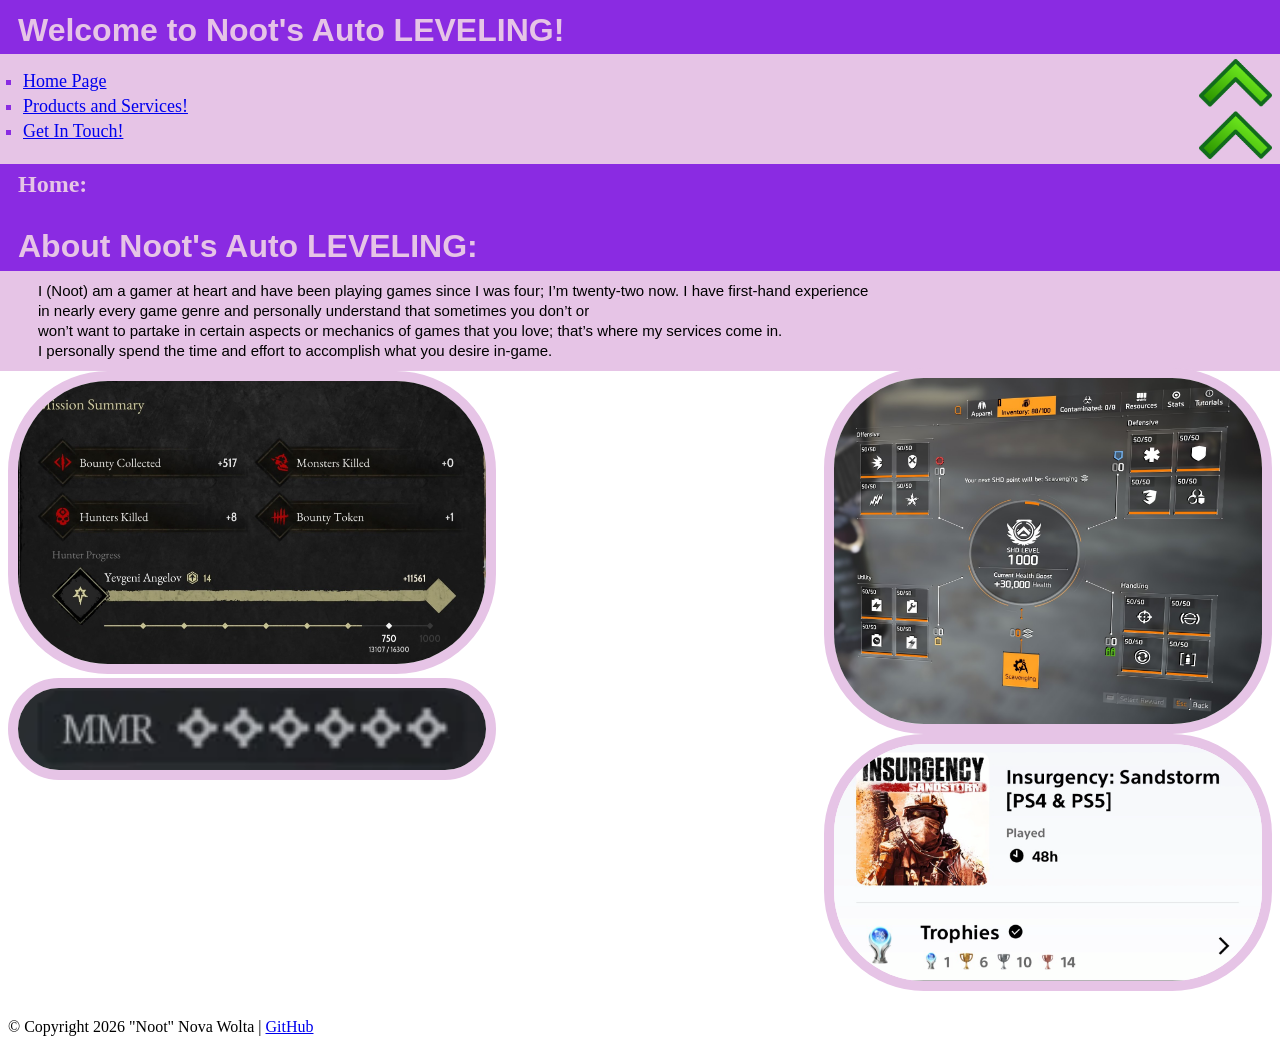
==== index.html @ 64d31066 "Added another photo and will have to get more for the products but at the moment i set the other pag" ====
<!--
Building a store front page!
-->

<!DOCTYPE html>

<html lang="en">

<head>

    <meta charset="UTF-8">

    <meta name="viewport" content="width=device-width, initial-scale=1.0">

    <title>Noot's Auto LEVELING!</title>

    <link rel="shortcut icon" href="images/up-arrow-png.png">

    <link rel="stylesheet" href="main.css">

</head>

<body>
        
    <header>

        <h1 class="header">Welcome to Noot's Auto LEVELING!</h1>

        <nav>

            <!--
            setting a class to put on all the links for the website in its entirety
            -->

            <ul class="link-list">

                <li><a href="index.html" target="_self">Home Page</a></li>
                
                <li><a href="products.html" target="_self">Products and Services!</a></li>
                
                <li><a href="contact.html" target="_self">Get In Touch!</a></li>

            </ul>

        </nav>
 
        <div> <img src="images/up-arrow-png.png" id="main-logo" alt="Two green arrows going up"> </div>

        <h2 class="sub-header">Home:</h2>

    </header>

    <main>

        <h1 class="header">About Noot's Auto LEVELING:</h1>

        <section class="text">

            <div>I (Noot) am a gamer at heart and have been playing games since I was four; I’m twenty-two now. I have first-hand experience<br> in nearly every game genre and personally understand that sometimes you don’t or<br> won’t want to partake in certain aspects or mechanics of games that you love; that’s where my services come in.</div> I personally spend the time and effort to accomplish what you desire in-game. 

        </section>
        
        <div>
            
            <img class="hunt-game" src="images/Hunt.jpg.JPG">
        
        </div>

        <div>

            <img class="hunt-game" src="images/SixStarHunt.jpg.png">

        </div>

        <div>

            <img class="the-division" src="images/1000-watch-d2.jpg.png">

        </div>

        <div>

            <img class="plat" src="images/insurgency-plat.jpg.png">

        </div>

    </main>

    <footer>

        <p class="footer">&copy; Copyright 2026 "Noot" Nova Wolta | <a href="https://github.com/NootNova" target="_blank">GitHub</a></p>
        
    </footer>
    
</body>

</html>
---- main.css ----
#main-logo {

    height: 100px;

    box-sizing: border-box;

    float: right;

    margin-top: -135px;

}

.header {

    background-color: blueviolet;

    color: rgb(230, 196, 230);

    width: 100%;

    font-family:Arial, Helvetica, sans-serif;

    padding-left: 30px;

    margin-left: -20px;

    line-height: 55px;

    margin-top: -25px;

    padding-top: 20px;

}

.link-list {

    color: blueviolet;

    margin-right: -10px;

    list-style: square;

    font-size: large;

    background-color:rgb(230, 196, 230);

    padding-left: 35px;

    padding-top: 15px;

    line-height: 25px;

    height: 95px;

    margin-bottom: 30px;

    margin-left: -20px;

    margin-top: -25px;

}

.sub-header {

    background-color: blueviolet;

    color: rgb(230, 196, 230);

    width: 100%;

    padding-left: 30px;

    padding-bottom: 10px;

    margin-left: -20px;

    line-height: 20px;

    margin-top: -30px;

    padding-top: 10px;

}

.text {

    background-color:rgb(230, 196, 230);

    font-family: 'Segoe UI', Tahoma, Geneva, Verdana, sans-serif;

    font-size: 15px;

    font-weight: 500;

    padding-left: 50px;

    padding-bottom: 10px;

    margin-left: -20px;

    line-height: 20px;

    margin-top: -25px;

    padding-top: 10px;

    margin-right: -10px;

}

.hunt-game {

border: 10px solid rgb(230, 196, 230);

border-radius: 100px;

width: 468px;

}

.the-division {

border: 10px solid rgb(230, 196, 230);

border-radius: 100px;

width: 428px;

margin-top: -416px;


float: right;

}

.plat {
    
border: 10px solid rgb(230, 196, 230);

border-radius: 100px;

width: 428px;

margin-top: -50px;

float: right;

}

.footer {

    margin-top: 234px

}
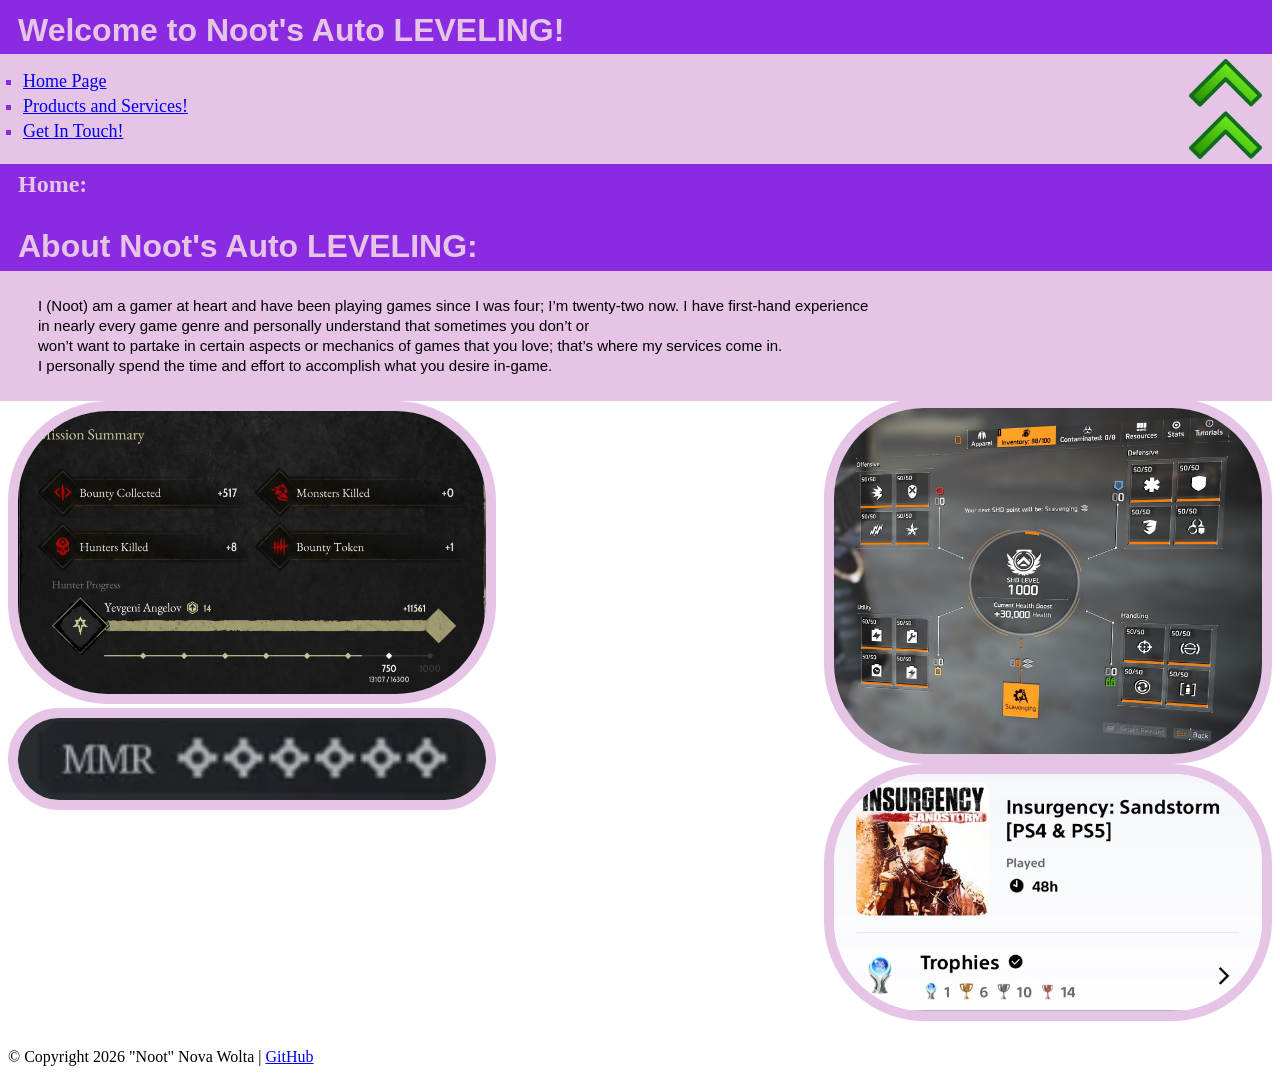
==== commit 96abe077: "had to clean up the product page a lot and figure a way to fix the problem but all is good now no is" ====
--- a/index.html
+++ b/index.html
@@ -55,33 +55,33 @@
 
         <h1 class="header">About Noot's Auto LEVELING:</h1>
 
-        <section class="text">
+        <div class="text">
 
-            <div>I (Noot) am a gamer at heart and have been playing games since I was four; I’m twenty-two now. I have first-hand experience<br> in nearly every game genre and personally understand that sometimes you don’t or<br> won’t want to partake in certain aspects or mechanics of games that you love; that’s where my services come in.</div> I personally spend the time and effort to accomplish what you desire in-game. 
+            <p>I (Noot) am a gamer at heart and have been playing games since I was four; I’m twenty-two now. I have first-hand experience<br> in nearly every game genre and personally understand that sometimes you don’t or<br> won’t want to partake in certain aspects or mechanics of games that you love; that’s where my services come in.<br>I personally spend the time and effort to accomplish what you desire in-game.</p>
 
-        </section>
+        </div>
         
         <div>
             
-            <img class="hunt-game" src="images/Hunt.jpg.JPG">
+            <img class="hunt-game" src="images/Hunt.jpg.JPG" alt="8 kill hunt showdown game maxing out a hunter">
         
         </div>
 
         <div>
 
-            <img class="hunt-game" src="images/SixStarHunt.jpg.png">
+            <img class="hunt-game" src="images/SixStarHunt.jpg.png" alt="max matchmaking rank in huntshown">
 
         </div>
 
         <div>
 
-            <img class="the-division" src="images/1000-watch-d2.jpg.png">
+            <img class="the-division" src="images/1000-watch-d2.jpg.png" alt="level one-thousand watch in the division two">
 
         </div>
 
         <div>
 
-            <img class="plat" src="images/insurgency-plat.jpg.png">
+            <img class="plat" src="images/insurgency-plat.jpg.png" alt="platnuim trophy for insurgency sandstorm">
 
         </div>
 
@@ -90,7 +90,7 @@
     <footer>
 
         <p class="footer">&copy; Copyright 2026 "Noot" Nova Wolta | <a href="https://github.com/NootNova" target="_blank">GitHub</a></p>
-        
+
     </footer>
     
 </body>
--- a/main.css
+++ b/main.css
@@ -2,6 +2,8 @@
 
     height: 100px;
 
+    margin-right: 10px;
+
     box-sizing: border-box;
 
     float: right;
@@ -16,7 +18,7 @@
 
     color: rgb(230, 196, 230);
 
-    width: 100%;
+    margin-right: auto;
 
     font-family:Arial, Helvetica, sans-serif;
 
@@ -36,7 +38,7 @@
 
     color: blueviolet;
 
-    margin-right: -10px;
+    margin-right: auto;
 
     list-style: square;
 
@@ -66,7 +68,7 @@
 
     color: rgb(230, 196, 230);
 
-    width: 100%;
+    margin-right: auto;
 
     padding-left: 30px;
 
@@ -104,8 +106,96 @@
 
     padding-top: 10px;
 
-    margin-right: -10px;
-
+    margin-right: auto;
+
+}
+
+.services {
+
+    background-color:rgb(230, 196, 230);
+
+    color: blueviolet;
+
+    font-family: 'Segoe UI', Tahoma, Geneva, Verdana, sans-serif;
+
+    font-size: 24px;
+
+    font-weight: 500;
+
+    padding-left: 50px;
+
+    margin-left: -10px;
+
+    padding-bottom: 130px;
+
+    margin-right: auto;
+
+    line-height: 40px;
+
+    margin-top: -40px;
+
+}
+
+.contact {
+
+    background-color:rgb(230, 196, 230);
+
+    color: blueviolet;
+
+    font-family: 'Segoe UI', Tahoma, Geneva, Verdana, sans-serif;
+
+    padding-left: 50px;
+
+    padding-bottom: 10px;
+
+    margin-left: -20px;
+
+    margin-top: -25px;
+
+    padding-top: 20px;
+
+    margin-right: auto;
+}
+
+.contact-list {
+    
+    color: blueviolet;
+
+    margin-right: auto;
+
+    list-style-type: disc;
+
+    font-size: large;
+
+    background-color:rgb(230, 196, 230);
+
+    padding-left: 70px;
+
+    padding-top: 15px;
+
+    line-height: 25px;
+
+    height: 40px;
+
+    margin-left: -20px;
+
+    margin-top: -25px;
+
+}
+
+.footer {
+
+    margin-top: 234px
+
+}
+
+.box {
+
+    float: right;
+
+    margin-top: -240px;
+
+    margin-right: 15px;
 }
 
 .hunt-game {
@@ -147,8 +237,44 @@
 
 }
 
-.footer {
-
-    margin-top: 234px
+.hunt-profile {
+
+margin-left: -12px;
+        
+border: 10px solid rgb(230, 196, 230);
+
+border-radius: 50px;
+
+width: 360px;
+
+margin-top: -19px;
+
+}
+
+.insurgeny-ranks {
+
+border: 10px solid rgb(230, 196, 230);
+
+border-radius: 50px;
+
+width: 380px;
+
+margin-top: -19px;
+
+float: right;
+
+}
+
+.d2-expertise {
+    
+margin-left: -12px;
+        
+border: 10px solid rgb(230, 196, 230);
+
+border-radius: 50px;
+
+width: 500px;
+
+margin-top: -20px;
 
 }
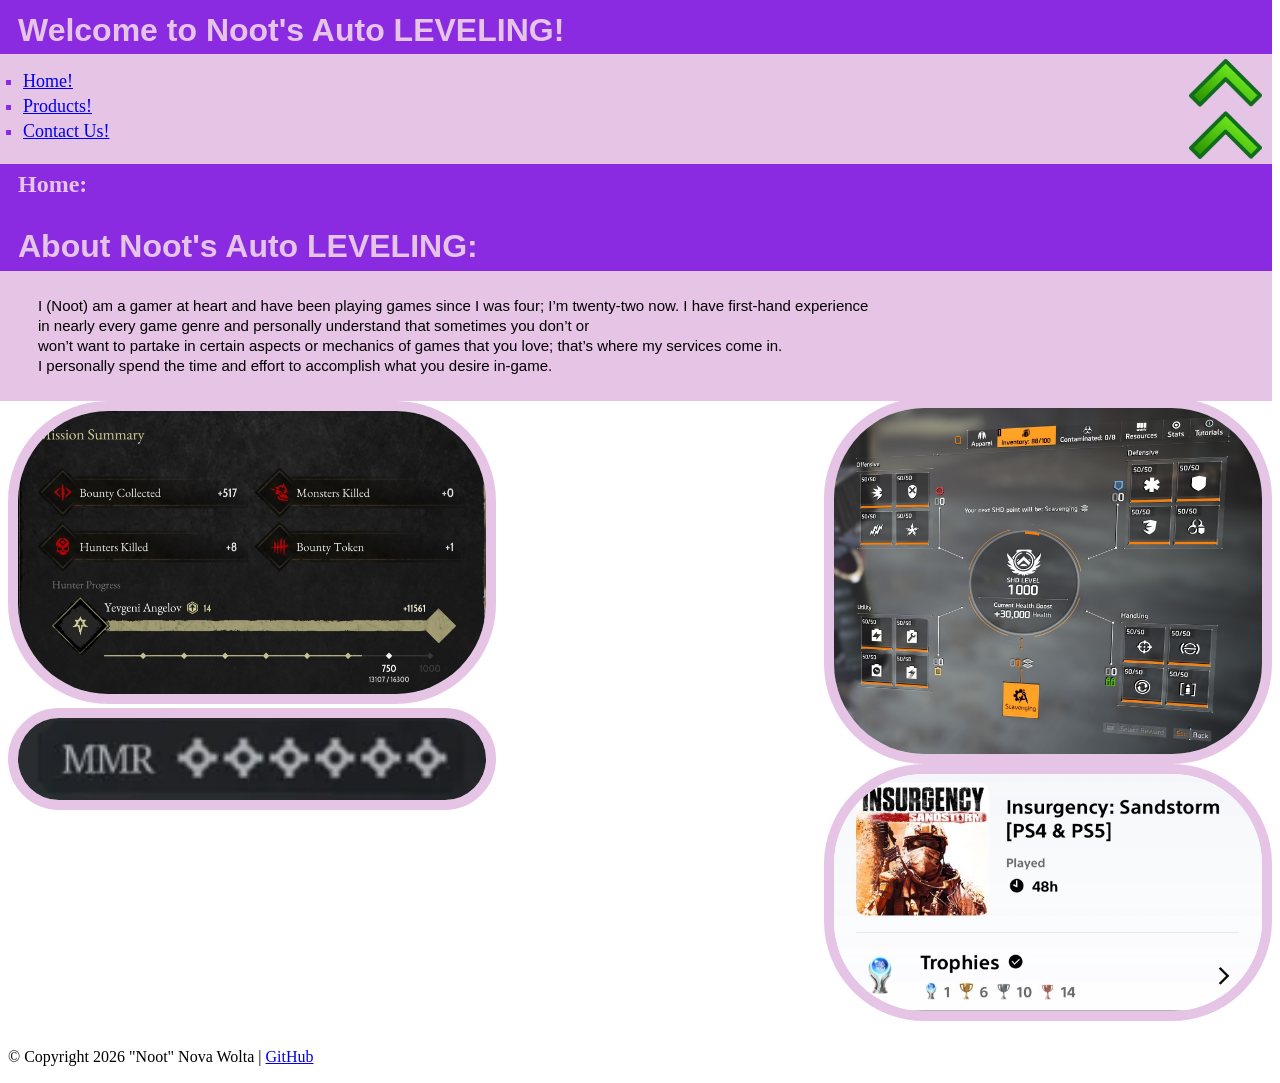
==== commit dbae3f6a: "cleaned up a whole lot, added more services and products." ====
--- a/index.html
+++ b/index.html
@@ -13,7 +13,7 @@
 
     <meta name="viewport" content="width=device-width, initial-scale=1.0">
 
-    <title>Noot's Auto LEVELING!</title>
+    <title>Noot's Auto LEVELING - Home</title>
 
     <link rel="shortcut icon" href="images/up-arrow-png.png">
 
@@ -35,11 +35,11 @@
 
             <ul class="link-list">
 
-                <li><a href="index.html" target="_self">Home Page</a></li>
+                <li><a href="index.html" target="_self">Home!</a></li>
                 
-                <li><a href="products.html" target="_self">Products and Services!</a></li>
+                <li><a href="products.html" target="_self">Products!</a></li>
                 
-                <li><a href="contact.html" target="_self">Get In Touch!</a></li>
+                <li><a href="contact.html" target="_self">Contact Us!</a></li>
 
             </ul>
 
--- a/main.css
+++ b/main.css
@@ -183,6 +183,31 @@
 
 }
 
+.description {
+
+    background-color:rgb(230, 196, 230);
+
+    color: blueviolet;
+
+    font-family: 'Segoe UI', Tahoma, Geneva, Verdana, sans-serif;
+
+    font-size: 20px;
+
+    font-weight: 3000;
+
+    padding-left: 40px;
+
+    margin-left: -24px;
+
+    padding-bottom: 5px;
+
+    margin-right: auto;
+
+    line-height: 40px;
+
+    margin-top: -20px;
+}
+
 .footer {
 
     margin-top: 234px
@@ -205,6 +230,20 @@
 border-radius: 100px;
 
 width: 468px;
+
+}
+
+.hunt-p-100 {
+
+border: 10px solid rgb(230, 196, 230);
+
+border-radius: 150px;
+
+width: 260px;
+
+margin-bottom: 21px;
+
+margin-top: -20px;
 
 }
 
@@ -239,7 +278,7 @@
 
 .hunt-profile {
 
-margin-left: -12px;
+float: right;
         
 border: 10px solid rgb(230, 196, 230);
 
@@ -247,7 +286,7 @@
 
 width: 360px;
 
-margin-top: -19px;
+margin-top: -512px;
 
 }
 
@@ -257,9 +296,9 @@
 
 border-radius: 50px;
 
-width: 380px;
-
-margin-top: -19px;
+width: 343px;
+
+margin-top: -382px;
 
 float: right;
 
@@ -273,8 +312,24 @@
 
 border-radius: 50px;
 
-width: 500px;
+width: 550px;
 
 margin-top: -20px;
 
+}
+
+.escalation {
+   
+margin-left: -12px;
+        
+border: 10px solid rgb(230, 196, 230);
+
+border-radius: 50px;
+
+width: 700px;
+
+margin-top: -20px;
+
+margin-bottom: 8px;
+ 
 }
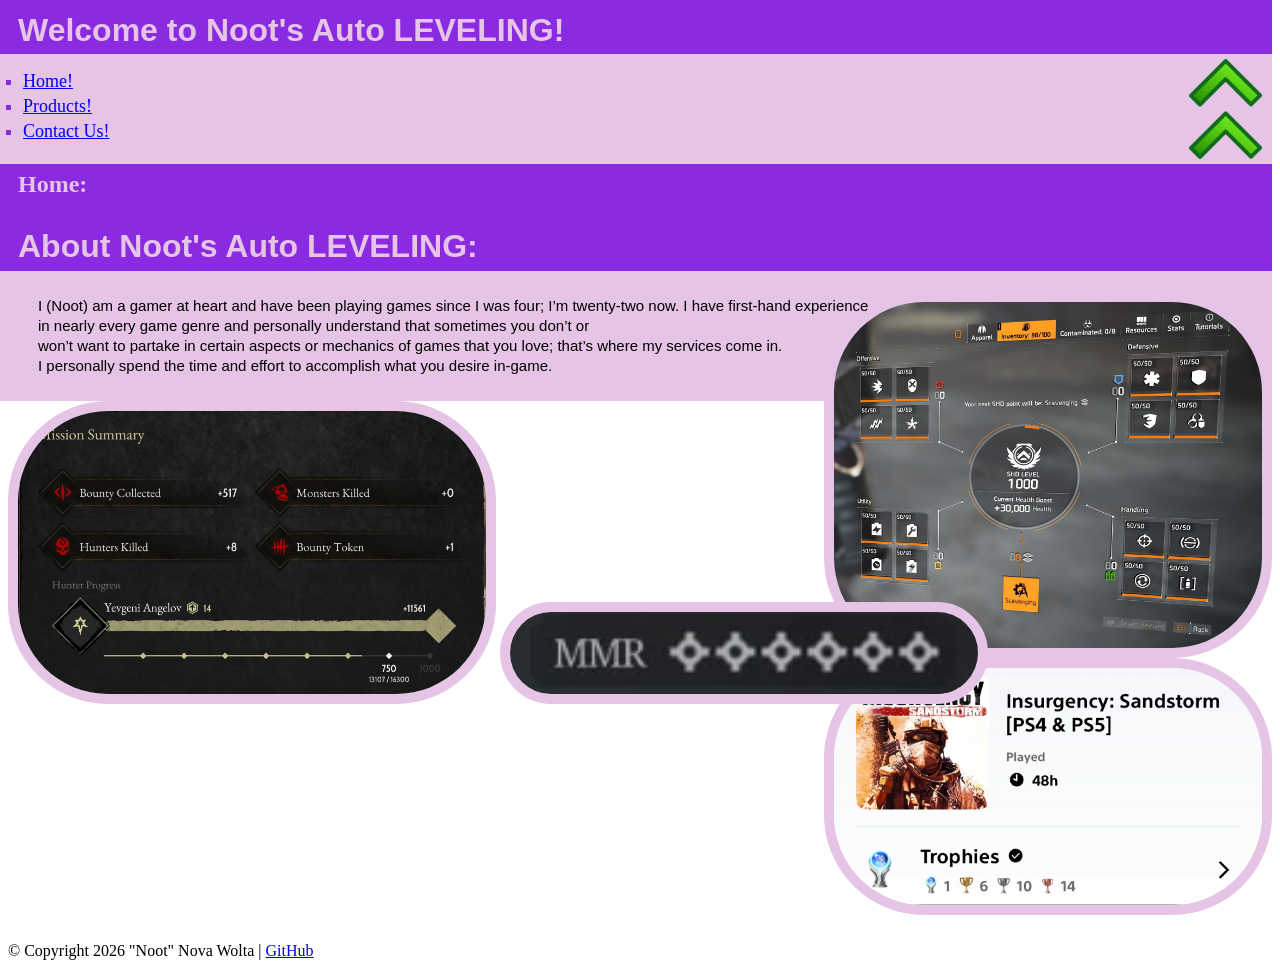
==== commit e51122e7: "checking for errors now." ====
--- a/index.html
+++ b/index.html
@@ -55,35 +55,23 @@
 
         <h1 class="header">About Noot's Auto LEVELING:</h1>
 
-        <div class="text">
+        <article>
 
-            <p>I (Noot) am a gamer at heart and have been playing games since I was four; I’m twenty-two now. I have first-hand experience<br> in nearly every game genre and personally understand that sometimes you don’t or<br> won’t want to partake in certain aspects or mechanics of games that you love; that’s where my services come in.<br>I personally spend the time and effort to accomplish what you desire in-game.</p>
+            <div class="text">
 
-        </div>
+                <p>I (Noot) am a gamer at heart and have been playing games since I was four; I’m twenty-two now. I have first-hand experience<br> in nearly every game genre and personally understand that sometimes you don’t or<br> won’t want to partake in certain aspects or mechanics of games that you love; that’s where my services come in.<br>I personally spend the time and effort to accomplish what you desire in-game.</p>
+
+            </div>
         
-        <div>
-            
-            <img class="hunt-game" src="images/Hunt.jpg.JPG" alt="8 kill hunt showdown game maxing out a hunter">
-        
-        </div>
+        </article>
 
-        <div>
+        <img class="hunt-game" src="images/Hunt.jpg.JPG" alt="8 kill hunt showdown game maxing out a hunter">
 
-            <img class="hunt-game" src="images/SixStarHunt.jpg.png" alt="max matchmaking rank in huntshown">
+        <img class="hunt-game" src="images/SixStarHunt.jpg.png" alt="max matchmaking rank in huntshown">            
 
-        </div>
+        <img class="the-division" src="images/1000-watch-d2.jpg.png" alt="level one-thousand watch in the division two">
 
-        <div>
-
-            <img class="the-division" src="images/1000-watch-d2.jpg.png" alt="level one-thousand watch in the division two">
-
-        </div>
-
-        <div>
-
-            <img class="plat" src="images/insurgency-plat.jpg.png" alt="platnuim trophy for insurgency sandstorm">
-
-        </div>
+        <img class="plat" src="images/insurgency-plat.jpg.png" alt="platnuim trophy for insurgency sandstorm">
 
     </main>
 
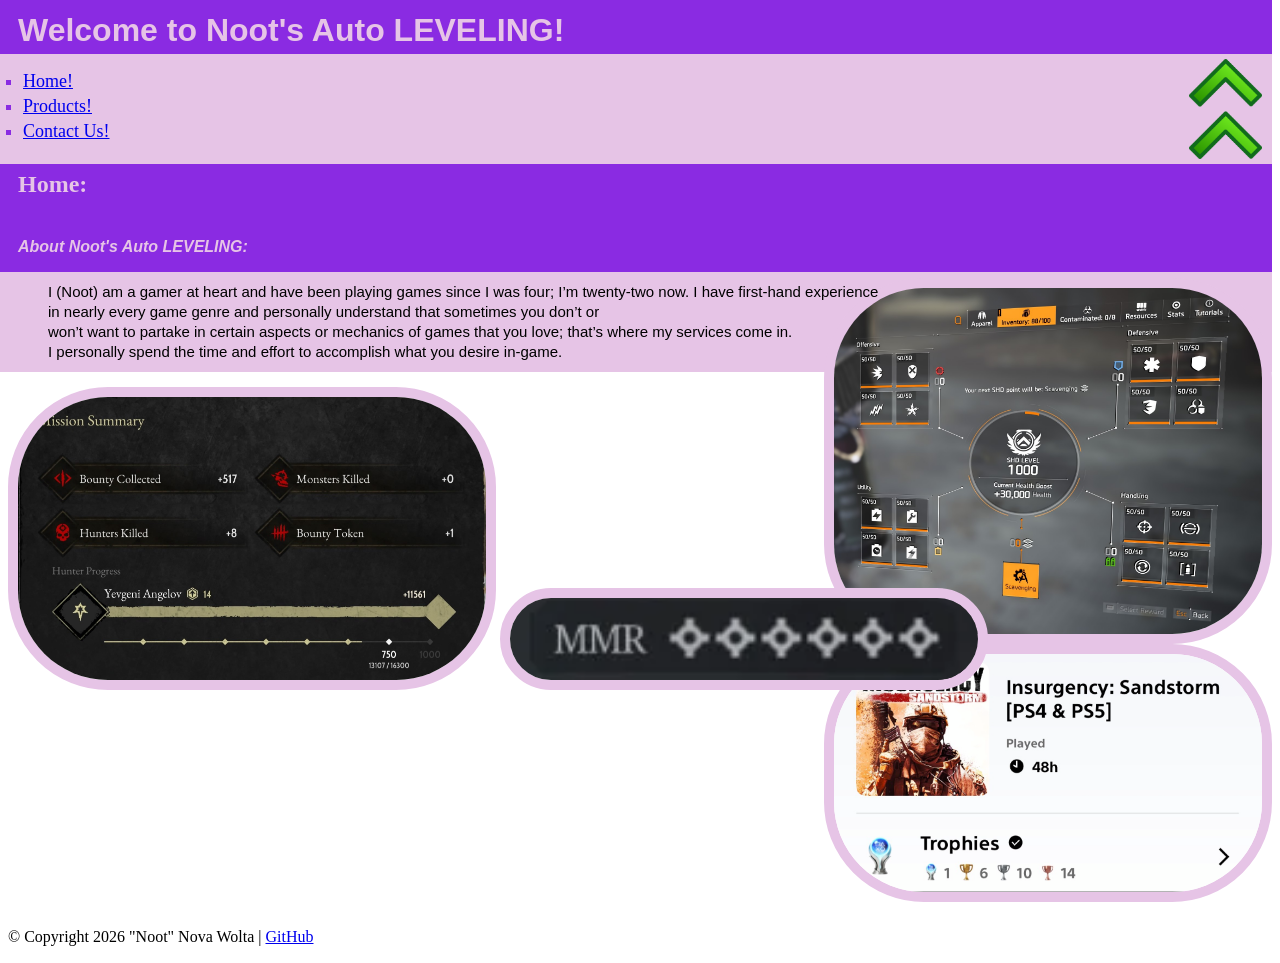
==== commit fa070dc2: "made some changes to the errors found and now there have been reported none." ====
--- a/index.html
+++ b/index.html
@@ -52,18 +52,12 @@
     </header>
 
     <main>
+        
+        <div class="header"><strong><em>About Noot's Auto LEVELING:</em></strong>
 
-        <h1 class="header">About Noot's Auto LEVELING:</h1>
+            <p class="text">I (Noot) am a gamer at heart and have been playing games since I was four; I’m twenty-two now. I have first-hand experience<br> in nearly every game genre and personally understand that sometimes you don’t or<br> won’t want to partake in certain aspects or mechanics of games that you love; that’s where my services come in.<br>I personally spend the time and effort to accomplish what you desire in-game.</p>
 
-        <article>
-
-            <div class="text">
-
-                <p>I (Noot) am a gamer at heart and have been playing games since I was four; I’m twenty-two now. I have first-hand experience<br> in nearly every game genre and personally understand that sometimes you don’t or<br> won’t want to partake in certain aspects or mechanics of games that you love; that’s where my services come in.<br>I personally spend the time and effort to accomplish what you desire in-game.</p>
-
-            </div>
-        
-        </article>
+        </div>
 
         <img class="hunt-game" src="images/Hunt.jpg.JPG" alt="8 kill hunt showdown game maxing out a hunter">
 
--- a/main.css
+++ b/main.css
@@ -86,6 +86,8 @@
 
 .text {
 
+    color: black;
+
     background-color:rgb(230, 196, 230);
 
     font-family: 'Segoe UI', Tahoma, Geneva, Verdana, sans-serif;
@@ -102,7 +104,7 @@
 
     line-height: 20px;
 
-    margin-top: -25px;
+    margin-top: -2px;
 
     padding-top: 10px;
 
@@ -193,7 +195,7 @@
 
     font-size: 20px;
 
-    font-weight: 3000;
+    font-weight: 400;
 
     padding-left: 40px;
 
@@ -214,13 +216,28 @@
 
 }
 
-.box {
-
-    float: right;
-
-    margin-top: -240px;
-
-    margin-right: 15px;
+.game {
+ 
+    background-color: blueviolet;
+
+    color: rgb(230, 196, 230);
+
+    font-size: 30px;
+
+    margin-right: auto;
+
+    font-family:Arial, Helvetica, sans-serif;
+
+    padding-left: 30px;
+
+    margin-left: -20px;
+
+    line-height: 55px;
+
+    margin-top: -25px;
+
+    padding-top: 20px;
+
 }
 
 .hunt-game {
